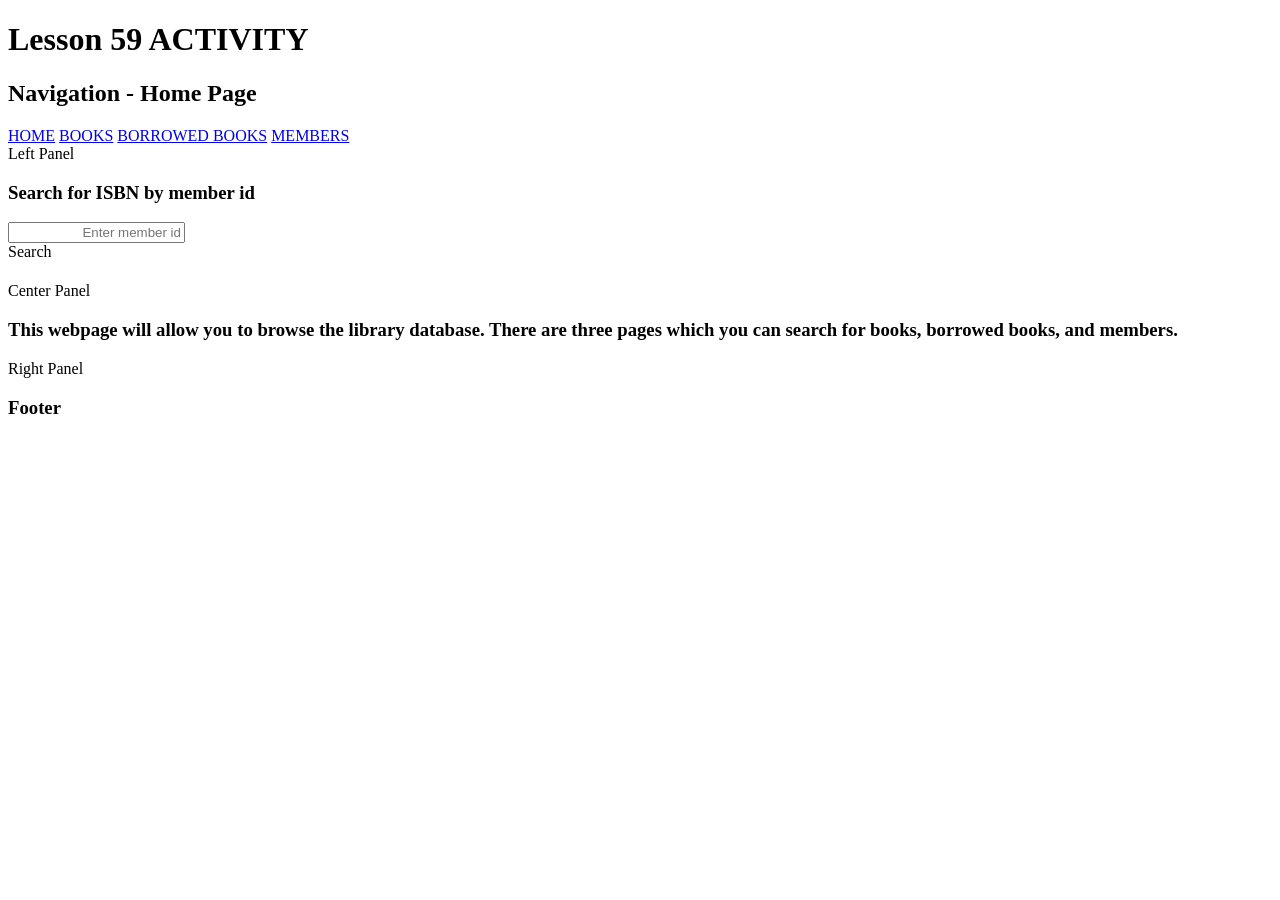
==== Royale Website/arenas.html @ 74badf1a "cr" ====
<!DOCTYPE html>
<html>
  <head>
    <title>Java-59-Actvy</title>
    <link href="arena.css" rel="stylesheet" type="text/css" />
    <!-- import JS file -->    
    <script src="arenas.js"></script>
  </head>
  
  <!-- Call the int function when website loads -->
  <body onload="init()">
   <div>
      <div id="header">
        <h1> Lesson 59 ACTIVITY</h1>
      </div>

      <nav id='nav'>
        <h2>Navigation - Home Page</h2>

        <a href="index.html" class="button">HOME</a>   
        <a href="books.html" class="button">BOOKS</a> 
        <a href="borrowedbooks.html" class="button">BORROWED BOOKS</a>
        <a href="members.html" class="button">MEMBERS</a>
      </nav>
  
      <div class="container"> 
        <div class='panel'>
          Left Panel
          <h3> Search for ISBN by member id </h3>
              <input style="flex:2;text-align:right;" type="text" id="memberid" placeholder="Enter member id" >  <br>      
              <a class="button" onclick="filter()"> Search </a><br>
              <h4 id="count"></h4>
        </div>
        
        <div id='centerpanel'>
          Center Panel
          <h3>
            This webpage will allow you to browse the library database.  There are three pages which you can search for books, borrowed books, and members.
          </h3>
        </div>
        
        <div class='panel'>
          Right Panel
        </div> 
      </div>

      <div id='foot'>
        <h3> Footer </h3>
      </div> 
  </body>
</html>
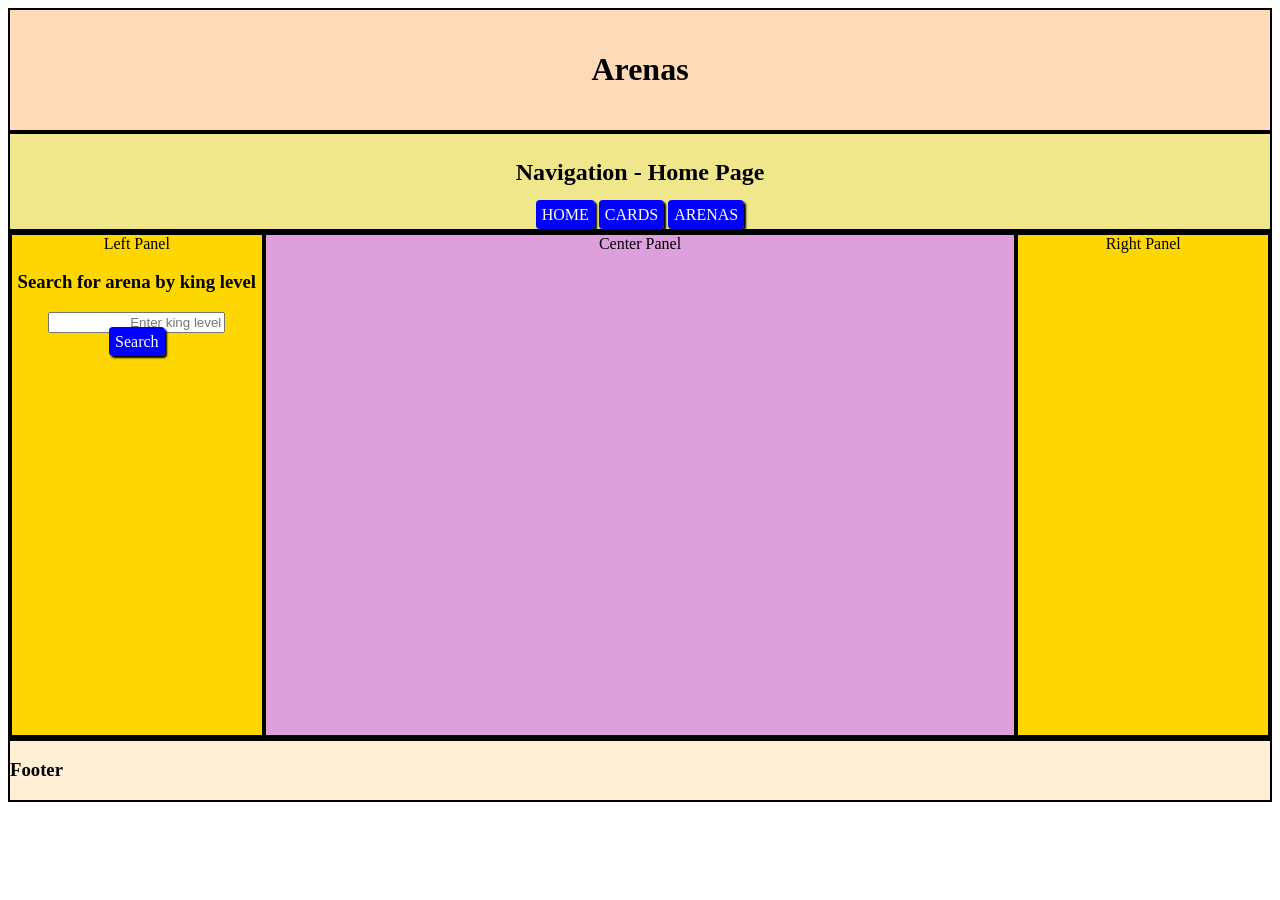
==== commit 9cffddda: "cr" ====
--- a/Royale Website/arenas.html
+++ b/Royale Website/arenas.html
@@ -1,42 +1,36 @@
 <!DOCTYPE html>
 <html>
   <head>
-    <title>Java-59-Actvy</title>
-    <link href="arena.css" rel="stylesheet" type="text/css" />
-    <!-- import JS file -->    
+    <title>Arenas</title>
+    <link href="arena.css" rel="stylesheet" type="text/css" />   
     <script src="arenas.js"></script>
   </head>
   
-  <!-- Call the int function when website loads -->
   <body onload="init()">
    <div>
       <div id="header">
-        <h1> Lesson 59 ACTIVITY</h1>
+        <h1>Arenas</h1>
       </div>
 
       <nav id='nav'>
         <h2>Navigation - Home Page</h2>
 
         <a href="index.html" class="button">HOME</a>   
-        <a href="books.html" class="button">BOOKS</a> 
-        <a href="borrowedbooks.html" class="button">BORROWED BOOKS</a>
-        <a href="members.html" class="button">MEMBERS</a>
+        <a href="cards.html" class="button">CARDS</a> 
+        <a href="arenas.html" class="button">ARENAS</a>
       </nav>
   
       <div class="container"> 
         <div class='panel'>
           Left Panel
-          <h3> Search for ISBN by member id </h3>
-              <input style="flex:2;text-align:right;" type="text" id="memberid" placeholder="Enter member id" >  <br>      
+          <h3> Search for arena by king level</h3>
+              <input style="flex:2;text-align:right;" type="text" id="kingLevel" placeholder="Enter king level" >  <br>      
               <a class="button" onclick="filter()"> Search </a><br>
               <h4 id="count"></h4>
         </div>
         
         <div id='centerpanel'>
           Center Panel
-          <h3>
-            This webpage will allow you to browse the library database.  There are three pages which you can search for books, borrowed books, and members.
-          </h3>
         </div>
         
         <div class='panel'>
--- a/Royale Website/arena.css
+++ b/Royale Website/arena.css
@@ -0,0 +1,91 @@
+#header{
+  padding: 20px;
+  text-align: center;
+  border: solid 2px black;
+  background-color:PeachPuff;
+}
+
+#nav{
+  padding: 5px;
+  text-align: center;
+  border: solid 2px black;
+  background-color:Khaki;
+}
+
+.container{
+  display:flex;
+  flex-wrap: wrap;
+  text-align: center;
+  border: solid 2px black;
+}
+
+.panel{
+  flex:1;
+  text-align: center;
+  border: solid 2px black;
+  min-height:500px;
+  background-color:Gold;
+}
+
+#centerpanel{
+  flex:3;
+  text-align: center;
+  border: solid 2px black;
+  min-height:500px;
+  background-color:Plum;
+}
+
+#foot{
+  border: solid 2px black;
+  background-color:PapayaWhip;
+}
+
+.card{
+  flex:1;
+  width:450px;
+  margin:5px;
+  padding:5px;
+  border:1px solid black;
+  text-align:center;
+  background-color:#dedfe7;
+}
+
+h4{
+  color:#0000ff;
+}
+
+.card p{
+  font-size:17px;
+  color: black;
+  font-family:verdana;
+  font-style:italic;
+}
+.card div{
+  font-weight: bold;
+  text-decoration: underline;
+  font-size:15px;
+  color: black;
+  font-family:verdana;
+  font-style:italic;
+}
+.card di2{
+  font-size:17px;
+  color: black;
+  font-family:verdana;
+  font-style:italic;
+}
+.card img{
+  width:75px;
+  height:75px;
+}
+.button{
+  text-decoration:none;
+  background-color:blue;
+  color:white;
+  border-radius:4px;
+  padding:6px;
+  box-shadow:2px 2px 2px black;
+}
+.button:hover{
+  background-color:cornflowerblue;
+}
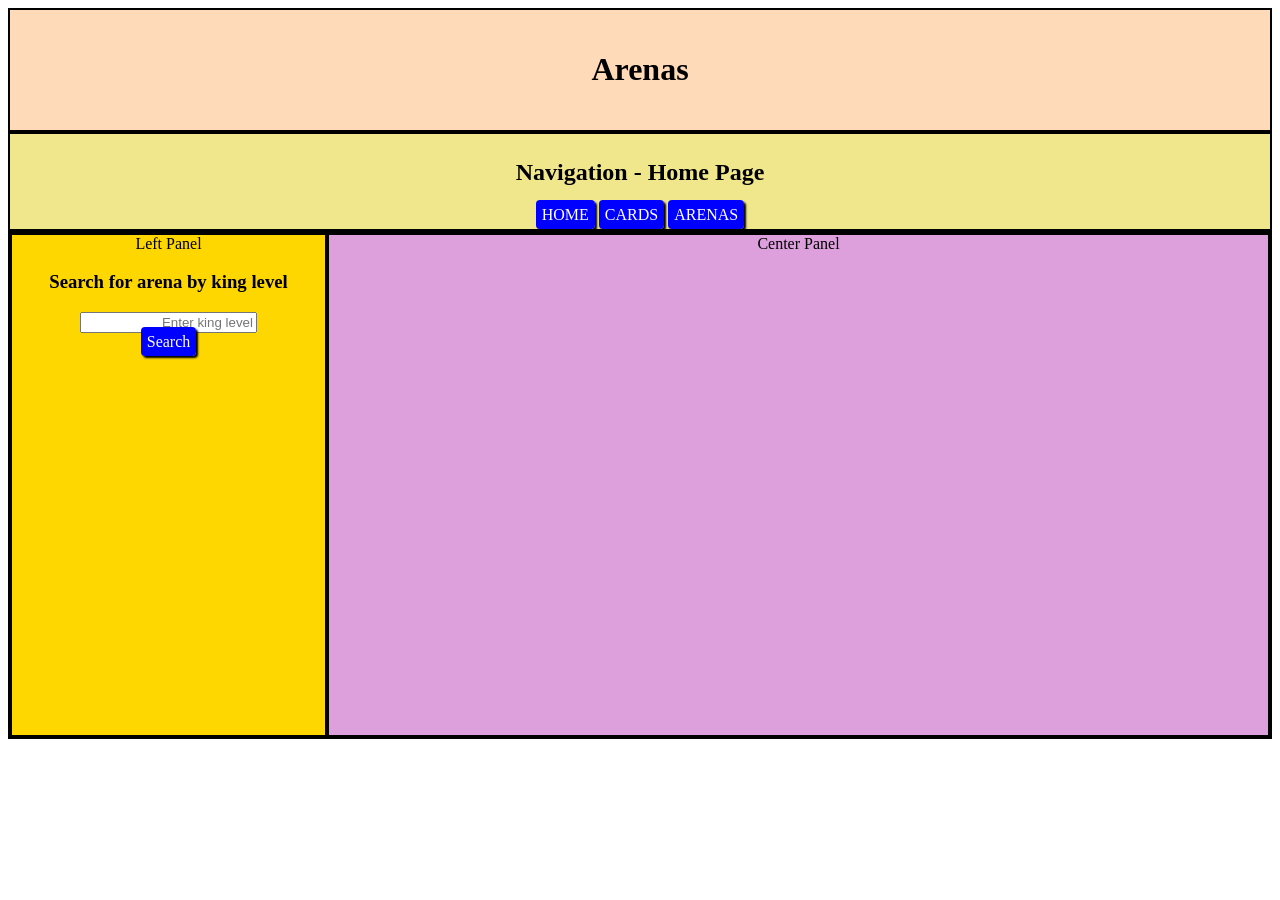
==== commit 9831e718: "cr" ====
--- a/Royale Website/arenas.html
+++ b/Royale Website/arenas.html
@@ -32,14 +32,6 @@
         <div id='centerpanel'>
           Center Panel
         </div>
-        
-        <div class='panel'>
-          Right Panel
-        </div> 
-      </div>
 
-      <div id='foot'>
-        <h3> Footer </h3>
-      </div> 
   </body>
 </html>
--- a/Royale Website/arena.css
+++ b/Royale Website/arena.css
@@ -42,7 +42,7 @@
 
 .card{
   flex:1;
-  width:450px;
+  width:350px;
   margin:5px;
   padding:5px;
   border:1px solid black;
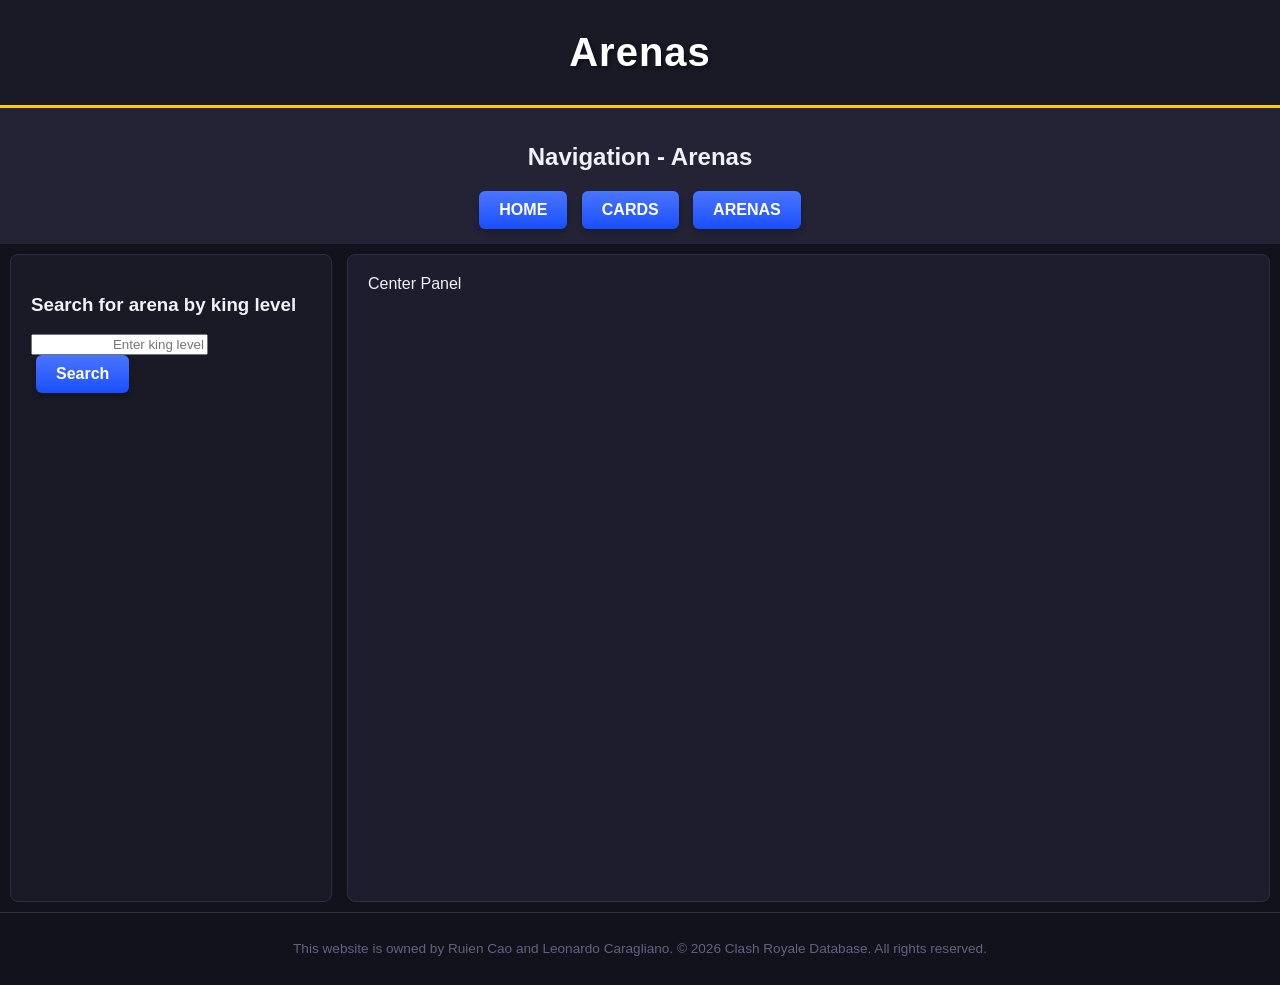
==== commit 3f47dcf4: "cr" ====
--- a/Royale Website/arenas.html
+++ b/Royale Website/arenas.html
@@ -13,7 +13,7 @@
       </div>
 
       <nav id='nav'>
-        <h2>Navigation - Home Page</h2>
+        <h2>Navigation - Arenas</h2>
 
         <a href="index.html" class="button">HOME</a>   
         <a href="cards.html" class="button">CARDS</a> 
@@ -22,7 +22,6 @@
   
       <div class="container"> 
         <div class='panel'>
-          Left Panel
           <h3> Search for arena by king level</h3>
               <input style="flex:2;text-align:right;" type="text" id="kingLevel" placeholder="Enter king level" >  <br>      
               <a class="button" onclick="filter()"> Search </a><br>
@@ -32,6 +31,12 @@
         <div id='centerpanel'>
           Center Panel
         </div>
+      </div>
 
+      <div id="foot">
+        <p>This website is owned by Ruien Cao and Leonardo Caragliano. © 2026 Clash Royale Database. All rights reserved.</p>
+      </div>
+    </div>  
+  
   </body>
 </html>
--- a/Royale Website/arena.css
+++ b/Royale Website/arena.css
@@ -1,91 +1,108 @@
+body{
+  margin: 0;
+  padding: 0;
+  font-family: 'Segoe UI', Tahoma, Geneva, Verdana, sans-serif;
+  background-color: #12121c;
+  color: #f1f1f7;
+}
+
 #header{
-  padding: 20px;
+  padding: 30px 20px;
   text-align: center;
-  border: solid 2px black;
-  background-color:PeachPuff;
+  background-color: #1a1a26;
+  border-bottom: 3px solid #ffcb05;
+}
+
+#header h1{
+  margin: 0;
+  font-size: 2.5rem;
+  letter-spacing: 1px;
+  color: #ffffff;
+  text-shadow: 2px 2px 4px rgba(0, 0, 0, 0.5);
 }
 
 #nav{
-  padding: 5px;
+  padding: 15px;
   text-align: center;
-  border: solid 2px black;
-  background-color:Khaki;
+  background-color: #232335;
+  box-shadow: 0 4px 6px rgba(0, 0, 0, 0.2);
 }
 
 .container{
-  display:flex;
-  flex-wrap: wrap;
-  text-align: center;
-  border: solid 2px black;
+  display: flex;
+  height: 72vh; 
+  background-color: #12121c;
+  padding: 10px;
+  gap: 15px;
 }
 
 .panel{
-  flex:1;
-  text-align: center;
-  border: solid 2px black;
-  min-height:500px;
-  background-color:Gold;
+  flex: 1;
+  max-width: 280px;
+  padding: 20px;
+  text-align: left; 
+  background-color: #1a1a26;
+  border-radius: 8px;
+  border: 1px solid #2d2d44;
 }
 
 #centerpanel{
-  flex:3;
+  flex: 3;
+  padding: 20px;
+  background-color: #1d1d2e;
+  border-radius: 8px;
+  border: 1px solid #2d2d44;
+  height: 100%;
+  box-sizing: border-box;
+  display: flex;
+  flex-wrap: wrap;
+  gap: 20px;
+  overflow-y: auto;
+  align-content: flex-start;
+}
+
+.card{
+  width: 280px;
+  padding: 20px;
+  background: linear-gradient(145deg, #25253b, #1f1f32);
+  border: 1px solid #3d3d5c;
+  border-radius: 12px;
+  box-shadow: 0 8px 16px rgba(0,0,0,0.3);
+  transition: transform 0.2s, border-color 0.2s;
   text-align: center;
-  border: solid 2px black;
-  min-height:500px;
-  background-color:Plum;
+}
+
+.card div{
+  font-size: 0.95rem;
+  color: #b9b9d2;
+  margin: 8px 0;
+}
+
+.button{
+  display: inline-block;
+  text-decoration: none;
+  background: linear-gradient(to bottom, #4a75ff, #1a4fff);
+  color: white;
+  font-weight: bold;
+  border-radius: 6px;
+  padding: 10px 20px;
+  margin: 0 5px;
+  box-shadow: 0 4px 6px rgba(0, 0, 0, 0.2);
+  transition: all 0.2s ease;
+  cursor: pointer;
+  border: none;
+}
+
+.button:hover{
+  transform: translateY(-1px);
+  box-shadow: 0 6px 12px rgba(74, 117, 255, 0.3);
 }
 
 #foot{
-  border: solid 2px black;
-  background-color:PapayaWhip;
-}
-
-.card{
-  flex:1;
-  width:350px;
-  margin:5px;
-  padding:5px;
-  border:1px solid black;
-  text-align:center;
-  background-color:#dedfe7;
-}
-
-h4{
-  color:#0000ff;
-}
-
-.card p{
-  font-size:17px;
-  color: black;
-  font-family:verdana;
-  font-style:italic;
-}
-.card div{
-  font-weight: bold;
-  text-decoration: underline;
-  font-size:15px;
-  color: black;
-  font-family:verdana;
-  font-style:italic;
-}
-.card di2{
-  font-size:17px;
-  color: black;
-  font-family:verdana;
-  font-style:italic;
-}
-.card img{
-  width:75px;
-  height:75px;
-}
-.button{
-  text-decoration:none;
-  background-color:blue;
-  color:white;
-  border-radius:4px;
-  padding:6px;
-  box-shadow:2px 2px 2px black;
-}
-.button:hover{
-  background-color:cornflowerblue;
+  padding: 15px;
+  text-align: center;
+  background-color: #12121c;
+  border-top: 1px solid #2d2d44;
+  font-size: 0.85rem;
+  color: #626280;
 }
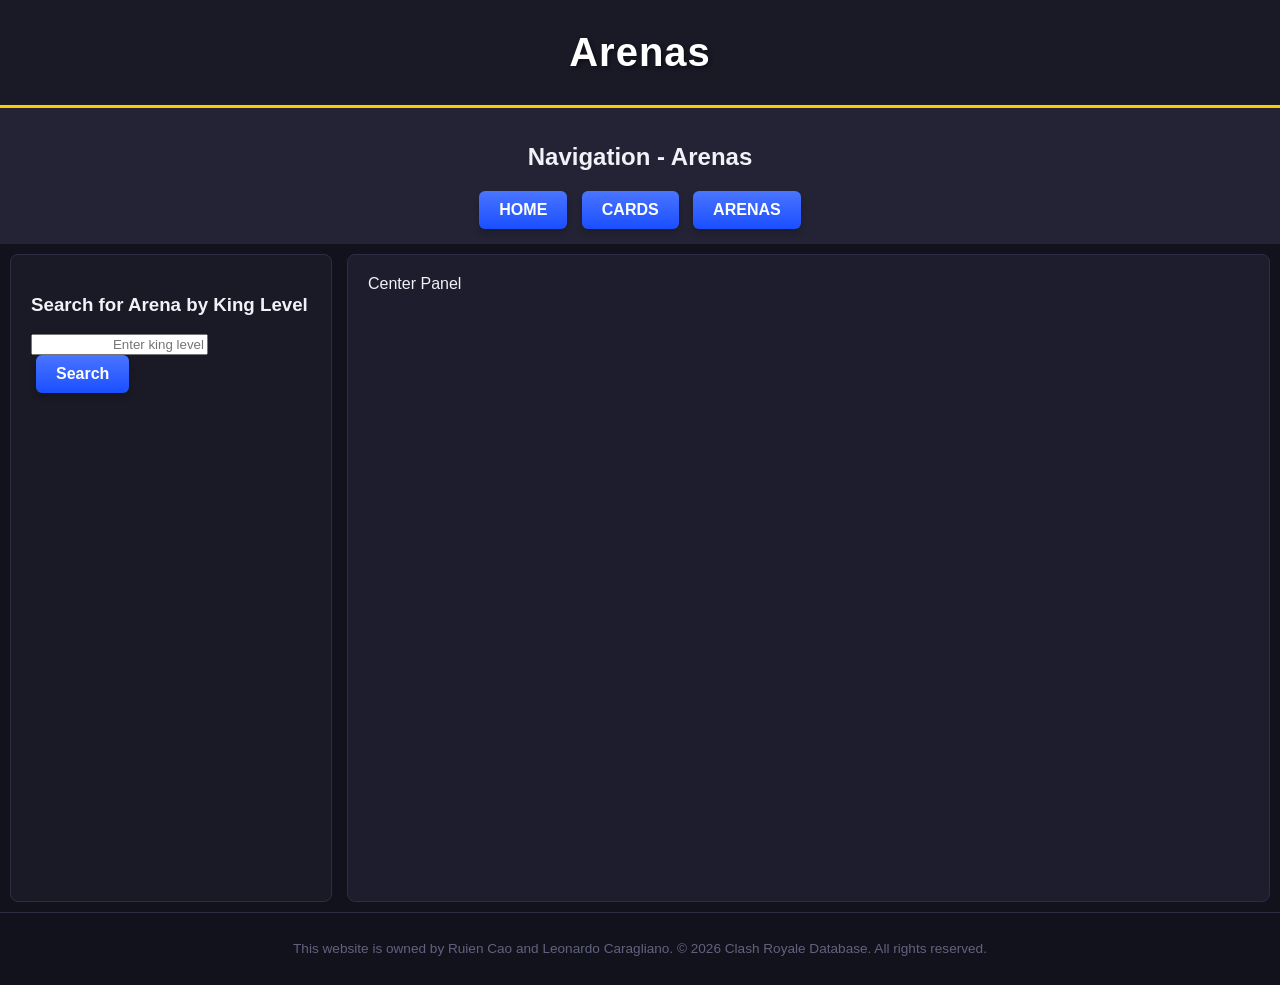
==== commit e1e638ba: "cr" ====
--- a/Royale Website/arenas.html
+++ b/Royale Website/arenas.html
@@ -22,8 +22,8 @@
   
       <div class="container"> 
         <div class='panel'>
-          <h3> Search for arena by king level</h3>
-              <input style="flex:2;text-align:right;" type="text" id="kingLevel" placeholder="Enter king level" >  <br>      
+          <h3> Search for Arena by King Level</h3>
+              <input style="flex:2;text-align:right;" type="text" id="kingLevel" placeholder="Enter king level" > <br>      
               <a class="button" onclick="filter()"> Search </a><br>
               <h4 id="count"></h4>
         </div>
--- a/Royale Website/arena.css
+++ b/Royale Website/arena.css
@@ -61,21 +61,98 @@
   align-content: flex-start;
 }
 
-.card{
+/* Credits to w3schools for the guide with styling flip card */
+.card-flip-container{
+  perspective: 1000px; 
   width: 280px;
-  padding: 20px;
-  background: linear-gradient(145deg, #25253b, #1f1f32);
-  border: 1px solid #3d3d5c;
-  border-radius: 12px;
-  box-shadow: 0 8px 16px rgba(0,0,0,0.3);
-  transition: transform 0.2s, border-color 0.2s;
-  text-align: center;
+  height: 320px; 
 }
 
-.card div{
+.card-inner{
+  position: relative;
+  width: 100%;
+  height: 100%;
+  text-align: center;
+  transition: transform 0.6s ease;
+  transform-style: preserve-3d; 
+  cursor: pointer;
+}
+
+.card-inner.is-flipped{
+  transform: rotateY(180deg);
+}
+
+.card-front, .card-back{
+  position: absolute;
+  width: 100%;
+  height: 100%;
+  -webkit-backface-visibility: hidden;
+  backface-visibility: hidden;
+  border-radius: 12px;
+  border: 1px solid #3d3d5c;
+  box-sizing: border-box;
+  padding: 20px;
+  display: flex;
+  flex-direction: column;
+}
+
+.card-front{
+  background: linear-gradient(145deg, #25253b, #1f1f32);
+  box-shadow: 0 8px 16px rgba(0, 0, 0, 0.3);
+  justify-content: center;
+  align-items: center;
+}
+
+.card-front h3{
+  margin: 0 0 10px 0;
+  font-size: 1.4rem;
+  color: #ffffff;
+}
+
+.card-front div{
   font-size: 0.95rem;
   color: #b9b9d2;
-  margin: 8px 0;
+}
+
+.card-back{
+  background: linear-gradient(145deg, #1f1f32, #161624);
+  transform: rotateY(180deg); 
+  justify-content: space-between; 
+  align-items: center;
+  text-align: center;           
+}
+
+.card-back div{
+  width: 100%;
+  font-size: 0.9rem;
+  color: #b9b9d2;
+  margin: 3px 0;
+}
+
+.wild-card-display{
+  display: flex;
+  flex-direction: column;
+  align-items: center;
+  justify-content: center;
+  width: 100%;
+}
+
+.wild-card-img{
+  width: auto;
+  max-width: 70px;  
+  max-height: 70px;    
+  object-fit: contain; 
+  filter: drop-shadow(0 4px 8px rgba(0, 0, 0, 0.5));
+  margin: 0 auto;
+}
+
+.wild-card-text{
+  font-size: 0.85rem;
+  font-weight: bold;
+  text-transform: uppercase;
+  margin-top: 8px;
+  letter-spacing: 0.5px;
+  color: #ffcb05; 
 }
 
 .button{
